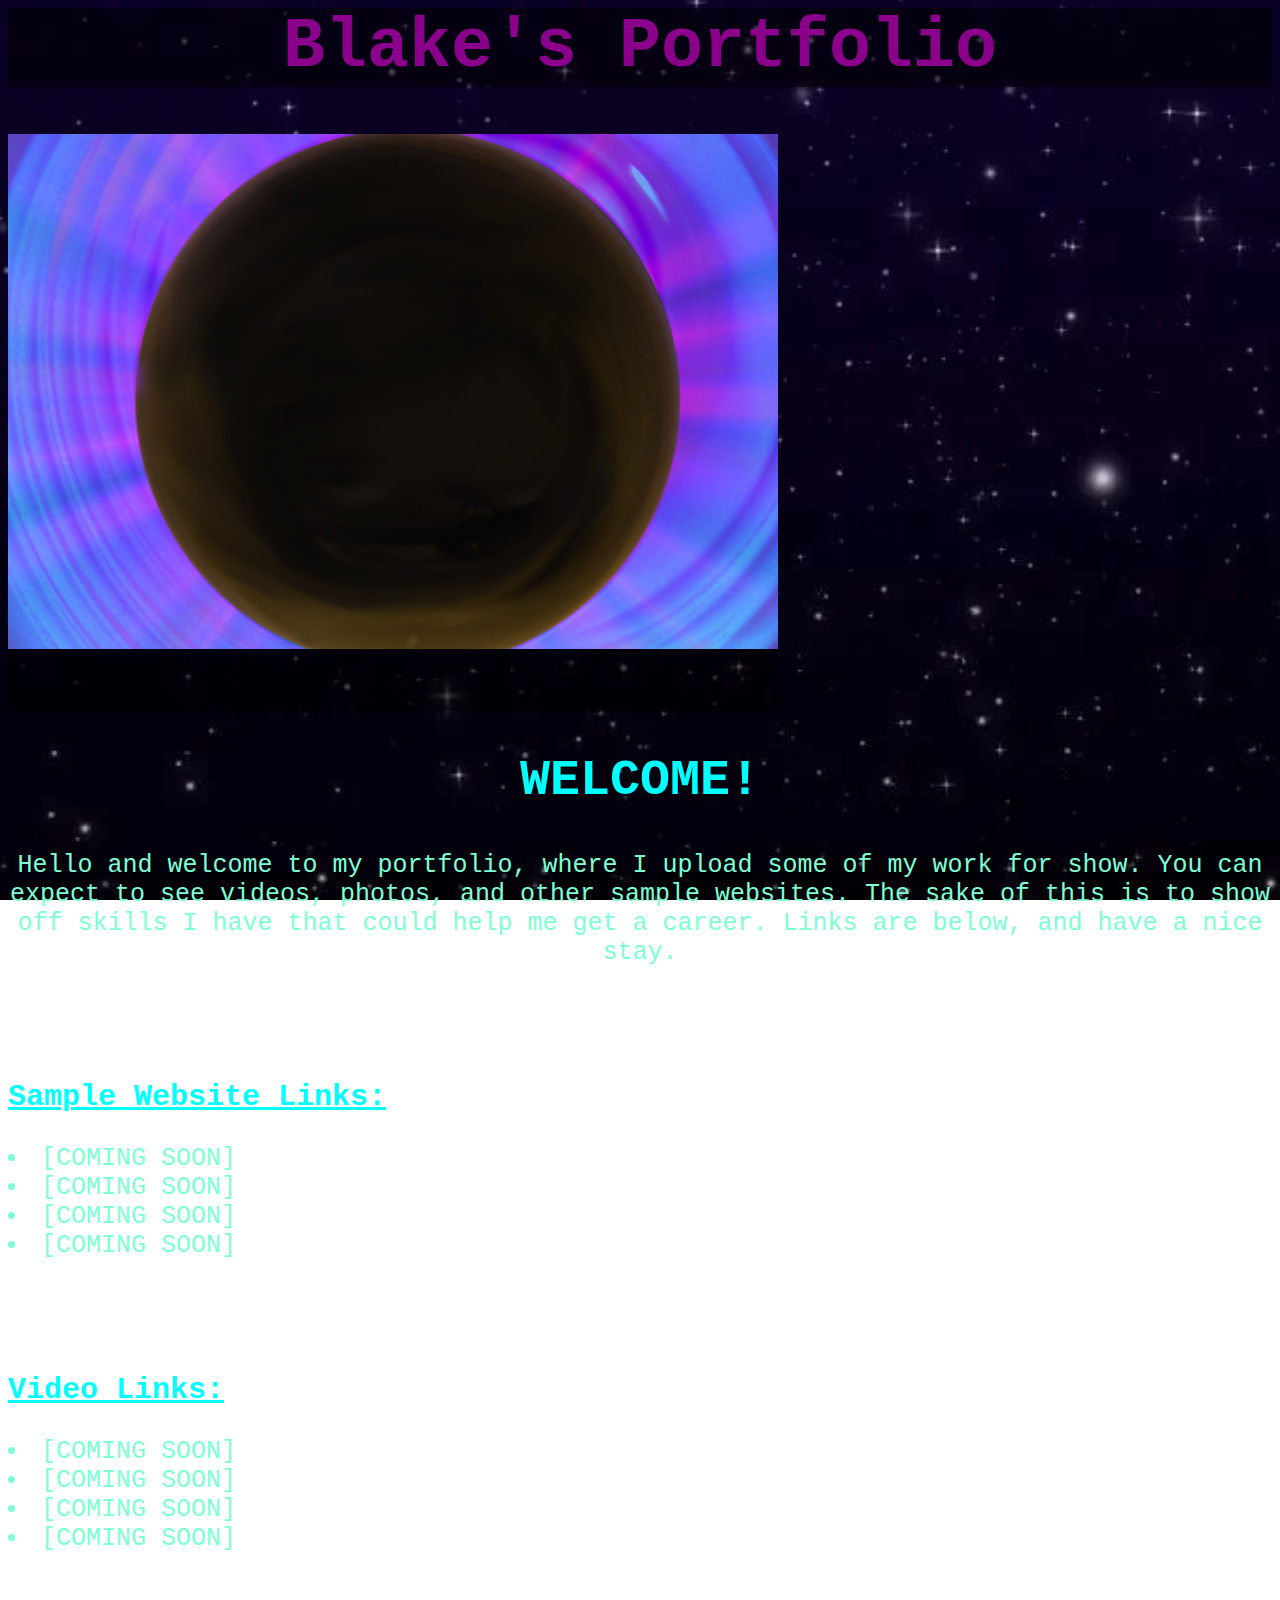
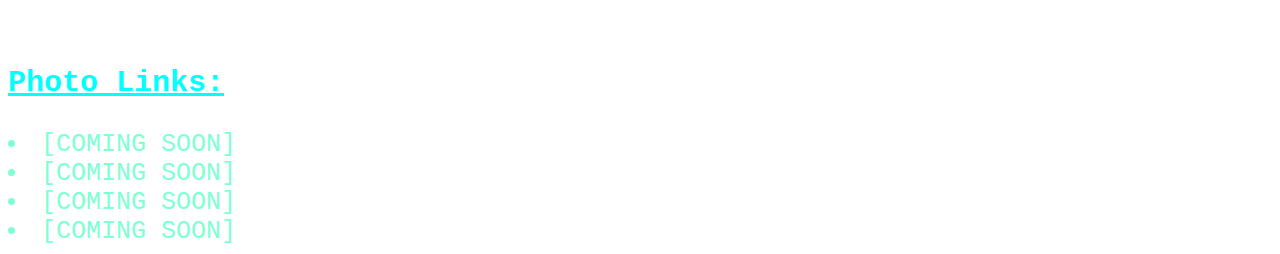
==== index.html @ 188007ae "First Website Files" ====
<html>
<link rel="stylesheet" type="text/css" href="style.css" title="style">
<title>My Portfolio</title>
    <body>
        <h1>Blake's Portfolio</h1>
                <!--Slide Show Code-->
                <div class="slider-frame">
                    <div class="slide-images">
                        <!-- Slide Image List-->
                        <div class="img-container">
                            <!--StationCloudsFix-->
                            <img src="img1.jpg">
                        </div>
                        <div class="img-container">
                            <!--MallCloudsFix-->
                            <img src="img2.jpg">
                        </div>
                            <!--BulbOfSingularity-->
                        <div class="img-container">
                            <img src="img3.jpg">
                        </div>
                    </div>
                </div>
        <h2>WELCOME!</h2>
        <p>Hello and welcome to my portfolio, where I upload some of my work for show. You can expect to see videos, photos, and other sample websites. The sake of this is to show off skills I have that could help me get a career. Links are below, and have a nice stay.</p>
        <p><br></br></p>
        <h3>Sample Website Links:</h3>
            <li>[COMING SOON]</li>
            <li>[COMING SOON]</li>
            <li>[COMING SOON]</li>
            <li>[COMING SOON]</li>
        <p><br></br></p>
        <h3>Video Links:</h3>
            <li>[COMING SOON]</li>
            <li>[COMING SOON]</li>
            <li>[COMING SOON]</li>
            <li>[COMING SOON]</li>
        <p><br></br></p>
        <h3>Photo Links:</h3>
            <li>[COMING SOON]</li>
            <li>[COMING SOON]</li>
            <li>[COMING SOON]</li>
            <li>[COMING SOON]</li>
    </body>
</html>
---- style.css ----
.toplink {
    background: rgba(0, 0, 0, 0.50);
    border: rgba(0, 0, 0, 0.50);
    border-style: solid;
}

h1 {
    color: darkmagenta;
    font-size: 70px;
    background: rgba(0, 0, 0, 0.50);
    font-family: 'Courier New', Courier, monospace;
    text-align: center;
}

body { 
  background-image: url('space.png');
  background-repeat: no-repeat;
  background-attachment: fixed;
  background-size: cover;
}

h2 {
    color: aqua; 
    font-size: 50px;
    font-family: 'Courier New', Courier, monospace;
    text-align: center;
    
}

h3 {
    color: aqua; 
    font-size: 30px;
    font-family: 'Courier New', Courier, monospace;
    text-align: left;
    text-decoration: underline;
    
}

p {
    color: aquamarine; 
    font-size: 25px;
    font-family: 'Courier New', Courier, monospace;
    text-align: center;
}

li {
    color: aquamarine; 
    font-size: 25px;
    font-family: 'Courier New', Courier, monospace;
    text-align: left;
}

.slider-frame {
    background: rgba(0, 0, 0, 0.50);
    overflow: hidden;
    height: 577px;
    width: 770px;
    margin-top: 20px;
}

/* Slide Anim */

/* This code defines the animation and how it will transition between
one image to another. */

@-webkit-keyframes slide_animation {
    0% {left:0px;}
    10% {left:0px;}
    20% {left:770px;} /* Equal to width of the pictures */
    30% {left:770px;}
    40% {left:1540px;} /* Equal to width of the pictures times 2 */
    50% {left:1540px;} 
    60% {left:770px;} /* Equal to width of the pictures */
    70% {left:770px;}
    80% {left:0px;}
    90% {left:0px;}
    100% {left:0px;}
}

/* This code contains the properties of the slide show itself.
"n" is equal to the number of images in the slide show. */

.slide-images {
    width: 2310px; /* Width is n times the width of the pictures. */
    height: 577px; /* Height is equal to the height of the pictures. */
    margin: 0 0 0 -1540px; /* Fourth ARG is n times the width of the pictures -1, in negative form. */
    position: relative;
    -webkit-animation-name: slide_animation;
    -webkit-animation-duration: 33s; /* Duration between animations in seconds. */
    -webkit-animation-iteration-count: infinite;
    -webkit-animation-direction: alternate;
    -webkit-animation-play-state: running;
}

/* This code contains the image size and properties. It is recommended you use
images with the SAME WIDTH AND HEIGHT to use this code properly. */

.img-container {
    height: 577px; /* Height of the Images */
    width: 770px; /* Width of the Images */
    position: relative;
    float: left;
}

/* End Slide Anim Code */
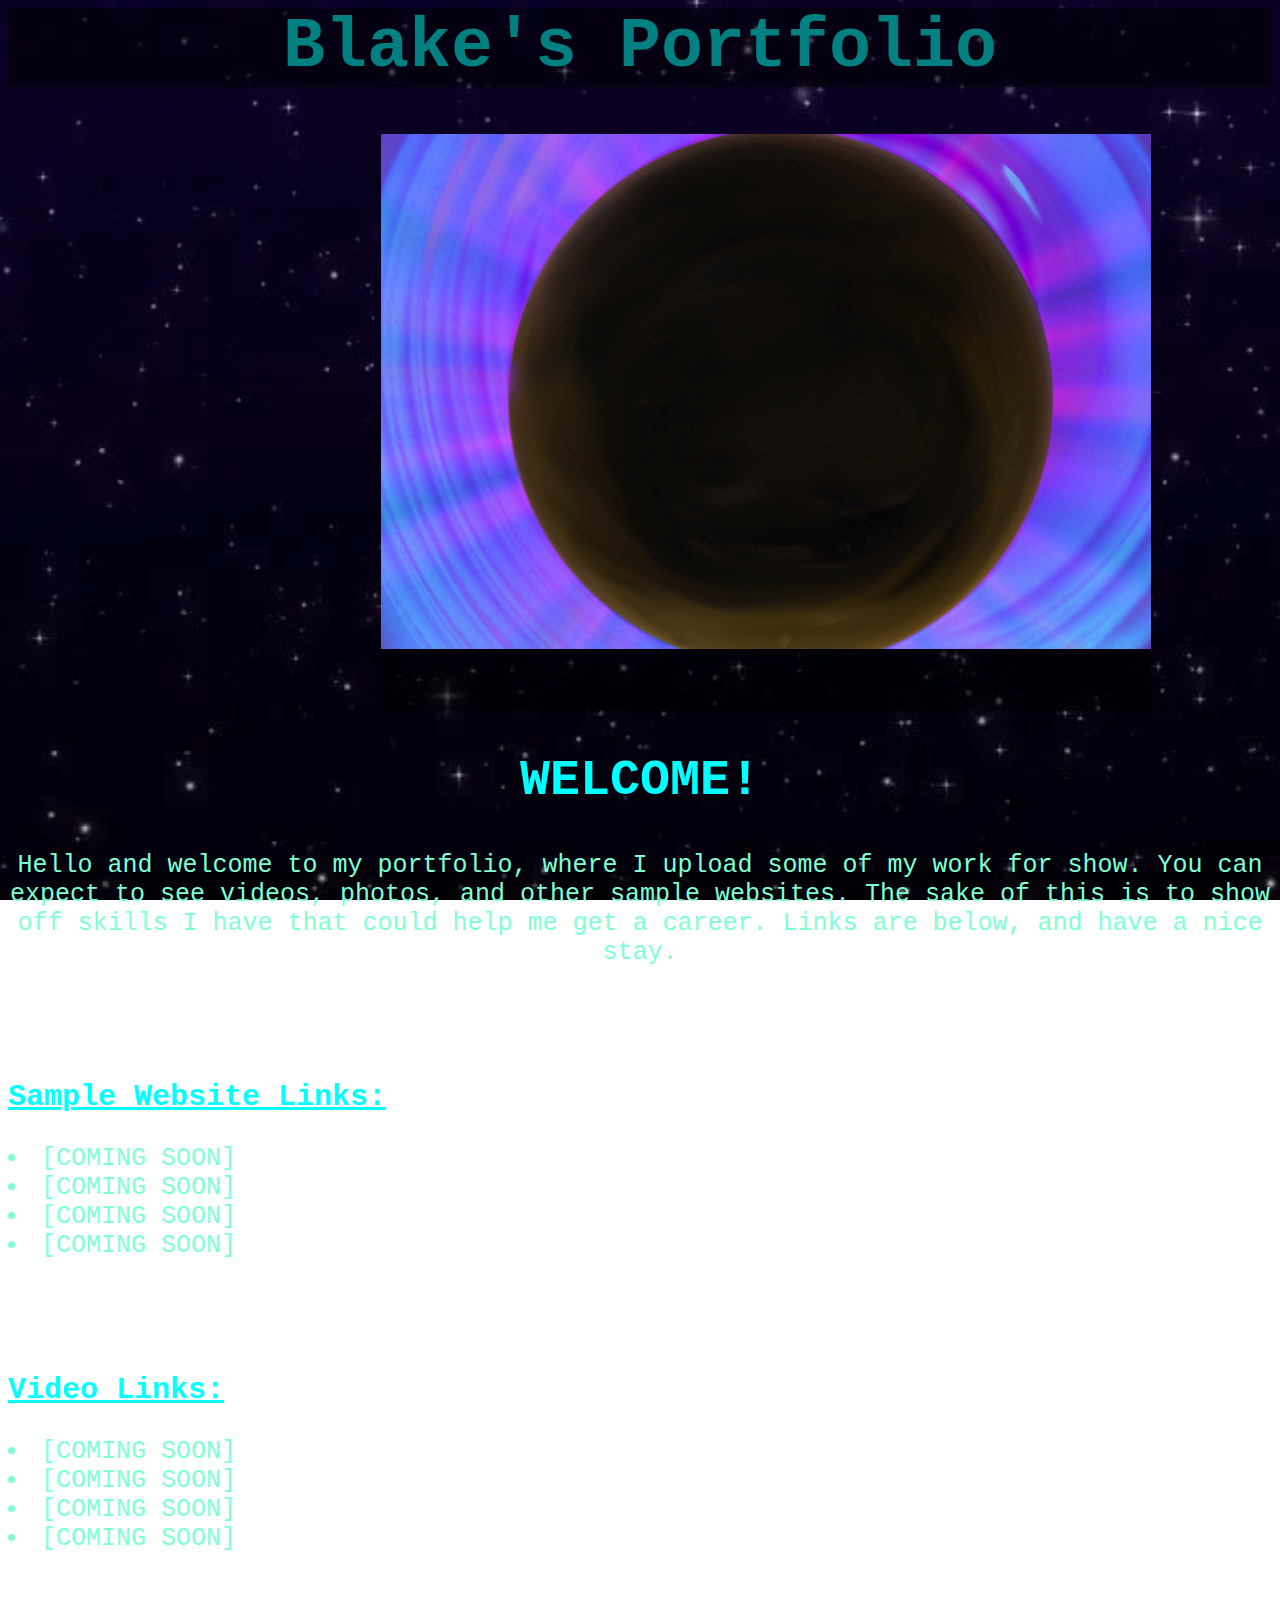
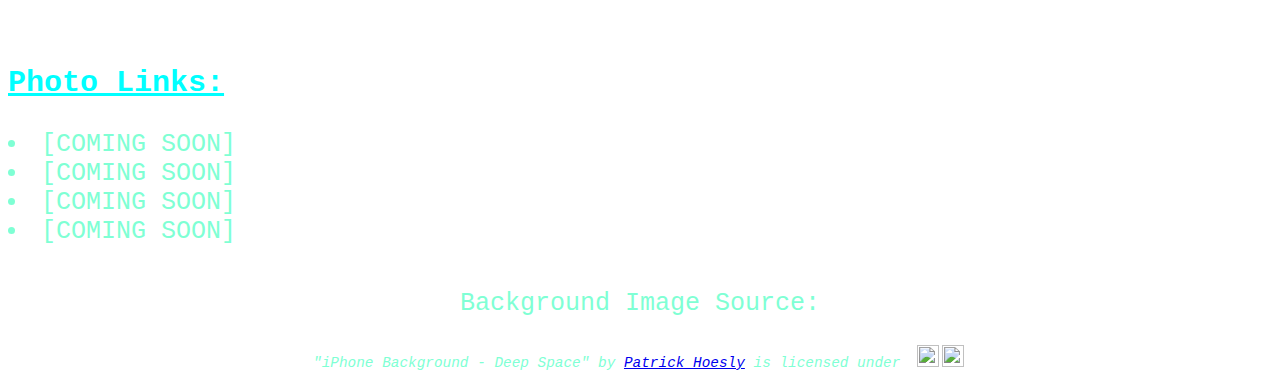
==== commit 8250f73c: "MWU2: Added Creative Commons Source for BG Image" ====
--- a/index.html
+++ b/index.html
@@ -42,4 +42,9 @@
             <li>[COMING SOON]</li>
             <li>[COMING SOON]</li>
     </body>
+    <footer>
+        <br>
+        <p>Background Image Source:</p>
+        <p class="src" style="font-size: 0.9rem;font-style: italic;">"iPhone Background - Deep Space"</a><span> by <a href="https://www.flickr.com/photos/60057912@N00">Patrick Hoesly</a></span> is licensed under <a href="undefined?ref=openverse&atype=html" style="margin-right: 5px;"></a><a href="undefined?ref=openverse&atype=html" target="_blank" rel="noopener noreferrer" style="display: inline-block;white-space: none;margin-top: 2px;margin-left: 3px;height: 22px !important;"><img style="height: inherit;margin-right: 3px;display: inline-block;" src="https://search.creativecommons.org/static/img/cc_icon.svg?image_id=d8618f1c-ebf1-4615-9fbf-7b5fa953c7c5" /><img style="height: inherit;margin-right: 3px;display: inline-block;" src="https://search.creativecommons.org/static/img/cc-by_icon.svg" /></a></p>
+    </footer>
 </html>
--- a/style.css
+++ b/style.css
@@ -5,7 +5,7 @@
 }
 
 h1 {
-    color: darkmagenta;
+    color: teal;
     font-size: 70px;
     background: rgba(0, 0, 0, 0.50);
     font-family: 'Courier New', Courier, monospace;
@@ -37,7 +37,7 @@
 }
 
 p {
-    color: aquamarine; 
+    color: aquamarine;
     font-size: 25px;
     font-family: 'Courier New', Courier, monospace;
     text-align: center;
@@ -51,6 +51,8 @@
 }
 
 .slider-frame {
+    margin: 29.5%;
+    margin-bottom: 0px;
     background: rgba(0, 0, 0, 0.50);
     overflow: hidden;
     height: 577px;
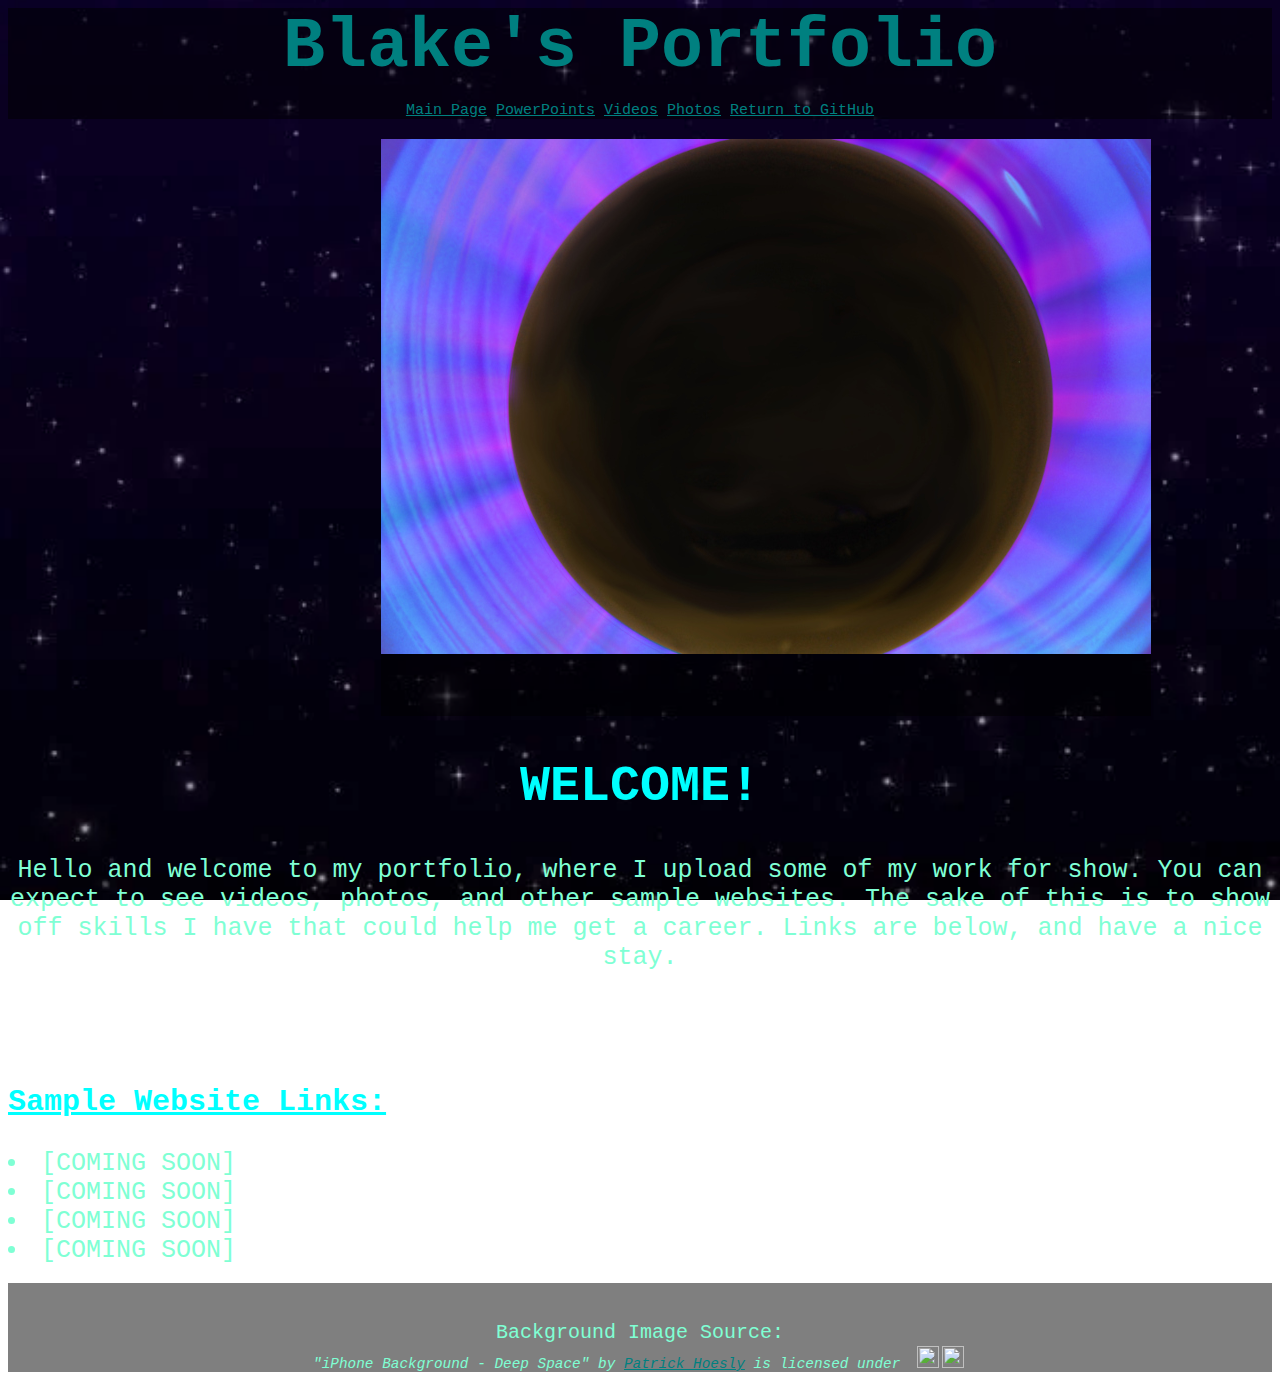
==== commit 670362c6: "Added PowerPoint Page + Top Links" ====
--- a/index.html
+++ b/index.html
@@ -1,26 +1,29 @@
 <html>
-<link rel="stylesheet" type="text/css" href="style.css" title="style">
-<title>My Portfolio</title>
+    <link rel="stylesheet" type="text/css" href="style.css" title="style">
+    <title>My Portfolio</title>
+    <header>
+        <h1>Blake's Portfolio</h1>
+        <p class="main-links"><a href="index.html">Main Page</a> <a href="ppt.html">PowerPoints</a> <a href="ppt.html">Videos</a> <a href="ppt.html">Photos</a> <a href="https://github.com/blakescodedump">Return to GitHub</a></p>
+    </header>
     <body>
-        <h1>Blake's Portfolio</h1>
-                <!--Slide Show Code-->
-                <div class="slider-frame">
-                    <div class="slide-images">
-                        <!-- Slide Image List-->
-                        <div class="img-container">
-                            <!--StationCloudsFix-->
-                            <img src="img1.jpg">
-                        </div>
-                        <div class="img-container">
-                            <!--MallCloudsFix-->
-                            <img src="img2.jpg">
-                        </div>
-                            <!--BulbOfSingularity-->
-                        <div class="img-container">
-                            <img src="img3.jpg">
-                        </div>
-                    </div>
+        <!--Slide Show Code-->
+        <div class="slider-frame">
+            <div class="slide-images">
+                <!-- Slide Image List-->
+                <div class="img-container">
+                    <!--StationCloudsFix-->
+                    <img src="img1.jpg">
                 </div>
+                <div class="img-container">
+                    <!--MallCloudsFix-->
+                    <img src="img2.jpg">
+                </div>
+                    <!--BulbOfSingularity-->
+                <div class="img-container">
+                    <img src="img3.jpg">
+                </div>
+            </div>
+        </div>
         <h2>WELCOME!</h2>
         <p>Hello and welcome to my portfolio, where I upload some of my work for show. You can expect to see videos, photos, and other sample websites. The sake of this is to show off skills I have that could help me get a career. Links are below, and have a nice stay.</p>
         <p><br></br></p>
@@ -29,22 +32,11 @@
             <li>[COMING SOON]</li>
             <li>[COMING SOON]</li>
             <li>[COMING SOON]</li>
-        <p><br></br></p>
-        <h3>Video Links:</h3>
-            <li>[COMING SOON]</li>
-            <li>[COMING SOON]</li>
-            <li>[COMING SOON]</li>
-            <li>[COMING SOON]</li>
-        <p><br></br></p>
-        <h3>Photo Links:</h3>
-            <li>[COMING SOON]</li>
-            <li>[COMING SOON]</li>
-            <li>[COMING SOON]</li>
-            <li>[COMING SOON]</li>
+        <br>
     </body>
     <footer>
         <br>
-        <p>Background Image Source:</p>
-        <p class="src" style="font-size: 0.9rem;font-style: italic;">"iPhone Background - Deep Space"</a><span> by <a href="https://www.flickr.com/photos/60057912@N00">Patrick Hoesly</a></span> is licensed under <a href="undefined?ref=openverse&atype=html" style="margin-right: 5px;"></a><a href="undefined?ref=openverse&atype=html" target="_blank" rel="noopener noreferrer" style="display: inline-block;white-space: none;margin-top: 2px;margin-left: 3px;height: 22px !important;"><img style="height: inherit;margin-right: 3px;display: inline-block;" src="https://search.creativecommons.org/static/img/cc_icon.svg?image_id=d8618f1c-ebf1-4615-9fbf-7b5fa953c7c5" /><img style="height: inherit;margin-right: 3px;display: inline-block;" src="https://search.creativecommons.org/static/img/cc-by_icon.svg" /></a></p>
+        <p style="font-size: 20px; margin-bottom: 0px;">Background Image Source:</p>
+        <p class="src" style="font-size: 0.9rem;font-style: italic;margin-top: 0px;">"iPhone Background - Deep Space"</a><span> by <a href="https://www.flickr.com/photos/60057912@N00">Patrick Hoesly</a></span> is licensed under <a href="undefined?ref=openverse&atype=html" style="margin-right: 5px;"></a><a href="undefined?ref=openverse&atype=html" target="_blank" rel="noopener noreferrer" style="display: inline-block;white-space: none;margin-top: 2px;margin-left: 3px;height: 22px !important;"><img style="height: inherit;margin-right: 3px;display: inline-block;" src="https://search.creativecommons.org/static/img/cc_icon.svg?image_id=d8618f1c-ebf1-4615-9fbf-7b5fa953c7c5" /><img style="height: inherit;margin-right: 3px;display: inline-block;" src="https://search.creativecommons.org/static/img/cc-by_icon.svg" /></a></p>
     </footer>
 </html>
--- a/style.css
+++ b/style.css
@@ -4,12 +4,25 @@
     border-style: solid;
 }
 
+header {
+    background: rgba(0, 0, 0, 0.50);
+}
+
+footer {
+    margin: 0px;
+    background: rgba(0, 0, 0, 0.50);
+}
+
+.main-links {
+    font-size: 15px;
+}
+
 h1 {
     color: teal;
     font-size: 70px;
-    background: rgba(0, 0, 0, 0.50);
     font-family: 'Courier New', Courier, monospace;
     text-align: center;
+    margin-bottom: 0px;
 }
 
 body { 
@@ -43,6 +56,11 @@
     text-align: center;
 }
 
+a {
+    color: teal;
+}
+
+
 li {
     color: aquamarine; 
     font-size: 25px;
@@ -58,6 +76,10 @@
     height: 577px;
     width: 770px;
     margin-top: 20px;
+}
+
+iframe {
+    align-content: center;
 }
 
 /* Slide Anim */
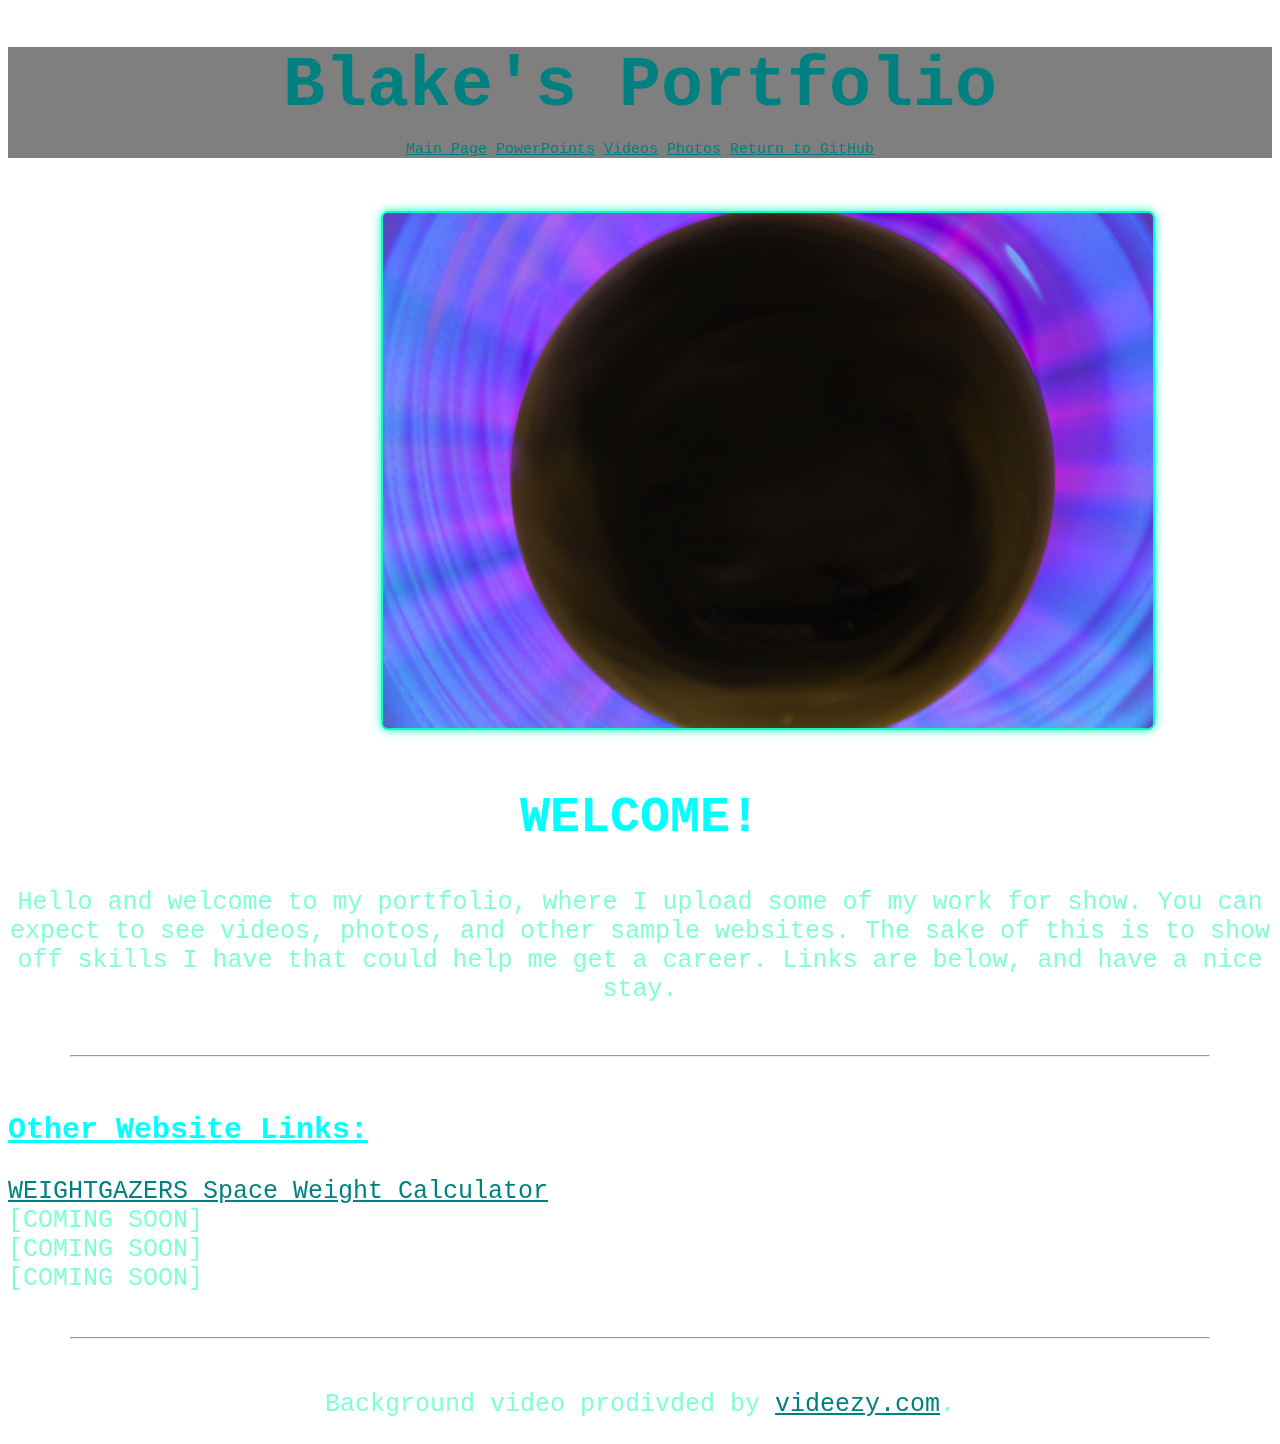
==== commit 4597fb57: "Graphics Update" ====
--- a/index.html
+++ b/index.html
@@ -1,11 +1,17 @@
+<!DOCTYPE html>
 <html>
     <link rel="stylesheet" type="text/css" href="style.css" title="style">
-    <title>My Portfolio</title>
+    <!--Background Video-->
+    <video autoplay muted loop class="bg">
+        <source src="bgmain.mp4" type="video/mp4">
+    </video>
     <header>
+        <title>My Portfolio</title>
         <h1>Blake's Portfolio</h1>
         <p class="main-links"><a href="index.html">Main Page</a> <a href="ppt.html">PowerPoints</a> <a href="ppt.html">Videos</a> <a href="ppt.html">Photos</a> <a href="https://github.com/blakescodedump">Return to GitHub</a></p>
     </header>
     <body>
+        <br>
         <!--Slide Show Code-->
         <div class="slider-frame">
             <div class="slide-images">
@@ -24,11 +30,14 @@
                 </div>
             </div>
         </div>
+        <br>
         <h2>WELCOME!</h2>
         <p>Hello and welcome to my portfolio, where I upload some of my work for show. You can expect to see videos, photos, and other sample websites. The sake of this is to show off skills I have that could help me get a career. Links are below, and have a nice stay.</p>
-        <p><br></br></p>
-        <h3>Sample Website Links:</h3>
-            <li>[COMING SOON]</li>
+        <br>
+        <hr></hr>
+        <br>
+        <h3>Other Website Links:</h3>
+            <li><a href="https://blakescodedump.github.io/weightgazers/">WEIGHTGAZERS Space Weight Calculator</a></li>
             <li>[COMING SOON]</li>
             <li>[COMING SOON]</li>
             <li>[COMING SOON]</li>
@@ -36,7 +45,8 @@
     </body>
     <footer>
         <br>
-        <p style="font-size: 20px; margin-bottom: 0px;">Background Image Source:</p>
-        <p class="src" style="font-size: 0.9rem;font-style: italic;margin-top: 0px;">"iPhone Background - Deep Space"</a><span> by <a href="https://www.flickr.com/photos/60057912@N00">Patrick Hoesly</a></span> is licensed under <a href="undefined?ref=openverse&atype=html" style="margin-right: 5px;"></a><a href="undefined?ref=openverse&atype=html" target="_blank" rel="noopener noreferrer" style="display: inline-block;white-space: none;margin-top: 2px;margin-left: 3px;height: 22px !important;"><img style="height: inherit;margin-right: 3px;display: inline-block;" src="https://search.creativecommons.org/static/img/cc_icon.svg?image_id=d8618f1c-ebf1-4615-9fbf-7b5fa953c7c5" /><img style="height: inherit;margin-right: 3px;display: inline-block;" src="https://search.creativecommons.org/static/img/cc-by_icon.svg" /></a></p>
-    </footer>
+        <hr></hr>
+        <br>
+        <p>Background video prodivded by <a href="https://www.videezy.com/">videezy.com</a>.</p>
+        </footer>
 </html>
--- a/style.css
+++ b/style.css
@@ -1,3 +1,4 @@
+
 .toplink {
     background: rgba(0, 0, 0, 0.50);
     border: rgba(0, 0, 0, 0.50);
@@ -8,10 +9,11 @@
     background: rgba(0, 0, 0, 0.50);
 }
 
-footer {
-    margin: 0px;
-    background: rgba(0, 0, 0, 0.50);
-}
+hr{
+    color: aqua;
+    width: 90%;
+ }
+
 
 .main-links {
     font-size: 15px;
@@ -26,10 +28,7 @@
 }
 
 body { 
-  background-image: url('space.png');
-  background-repeat: no-repeat;
-  background-attachment: fixed;
-  background-size: cover;
+   background-color: transparent;
 }
 
 h2 {
@@ -73,9 +72,12 @@
     margin-bottom: 0px;
     background: rgba(0, 0, 0, 0.50);
     overflow: hidden;
-    height: 577px;
+    height: 515px;
     width: 770px;
     margin-top: 20px;
+    border: 2px solid rgb(0, 255, 191);
+    box-shadow: 0 0 10px rgb(0, 255, 191);
+    border-radius: 7px;
 }
 
 iframe {
@@ -126,4 +128,13 @@
     float: left;
 }
 
-/* End Slide Anim Code */+/* End Slide Anim Code */
+
+.bg {
+    position: fixed;
+    right: 0;
+    bottom: 0;
+    min-width: 100%;
+    min-height: 100%;
+    z-index:-1;
+}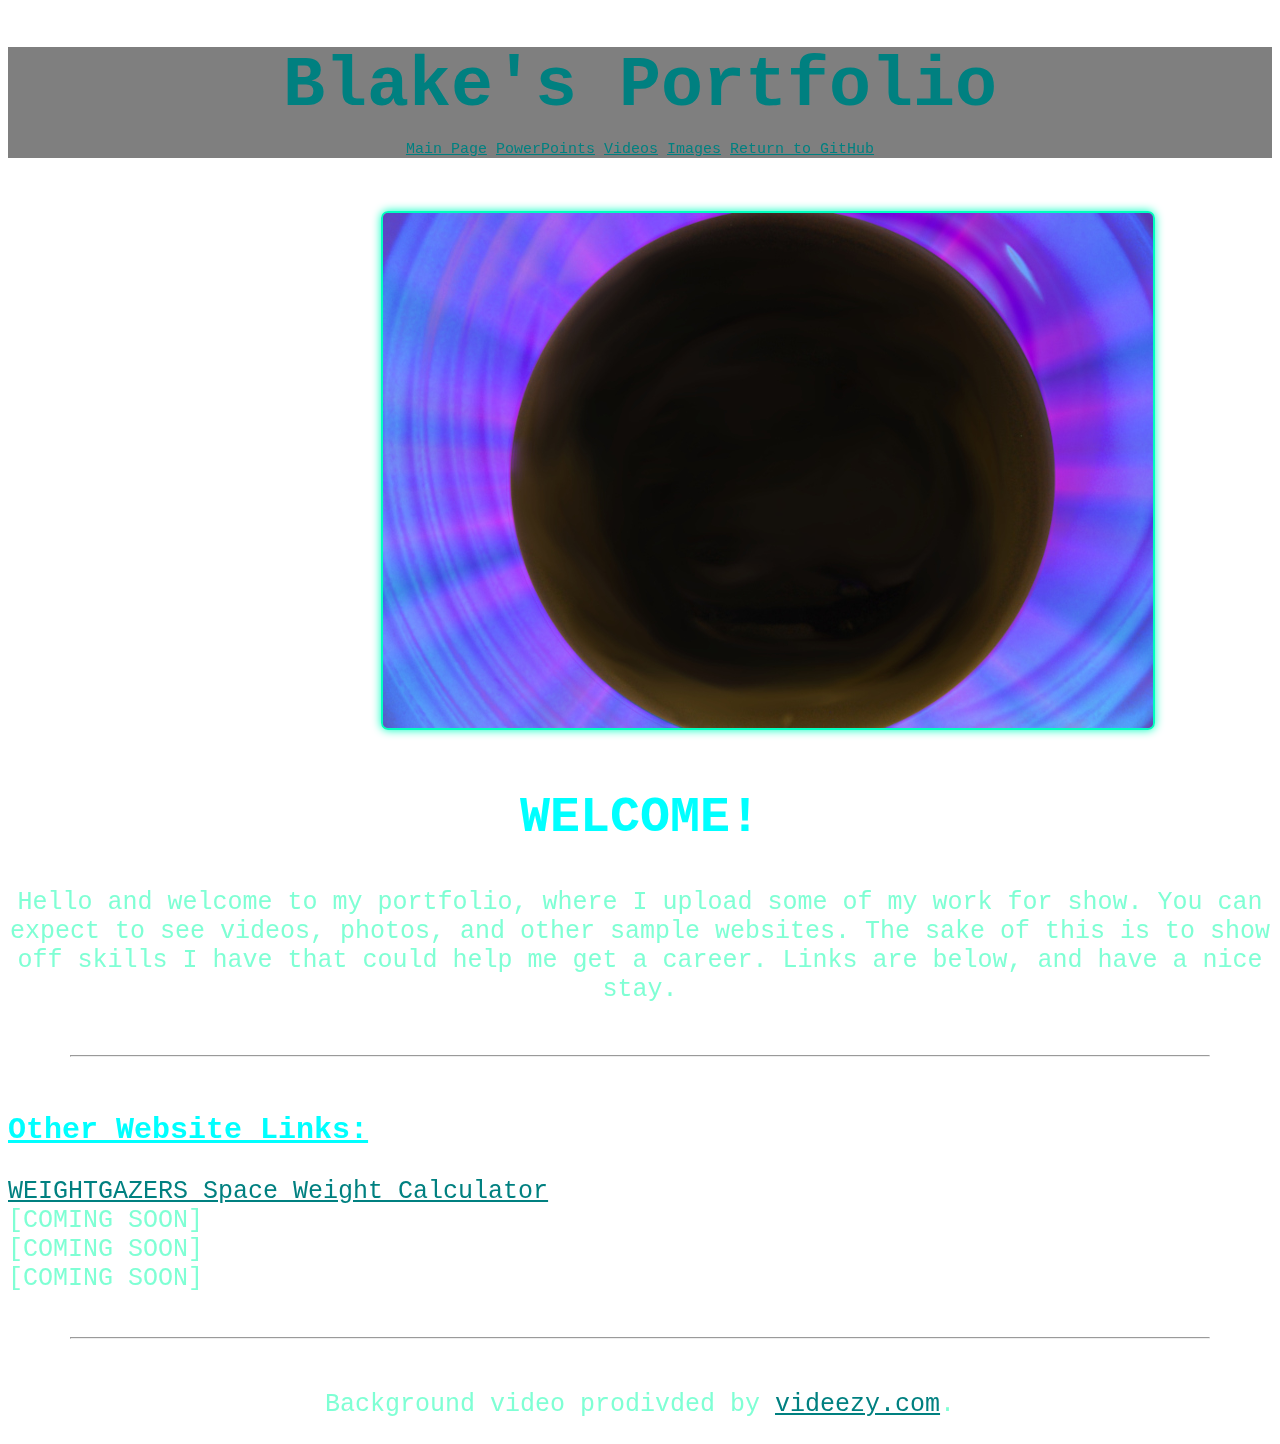
==== commit 2b652235: "Photo & Video Section Added" ====
--- a/index.html
+++ b/index.html
@@ -8,7 +8,7 @@
     <header>
         <title>My Portfolio</title>
         <h1>Blake's Portfolio</h1>
-        <p class="main-links"><a href="index.html">Main Page</a> <a href="ppt.html">PowerPoints</a> <a href="ppt.html">Videos</a> <a href="ppt.html">Photos</a> <a href="https://github.com/blakescodedump">Return to GitHub</a></p>
+        <p class="main-links"><a href="index.html">Main Page</a> <a href="ppt.html">PowerPoints</a> <a href="vid.html">Videos</a> <a href="img.html">Images</a> <a href="https://github.com/blakescodedump">Return to GitHub</a></p>
     </header>
     <body>
         <br>
